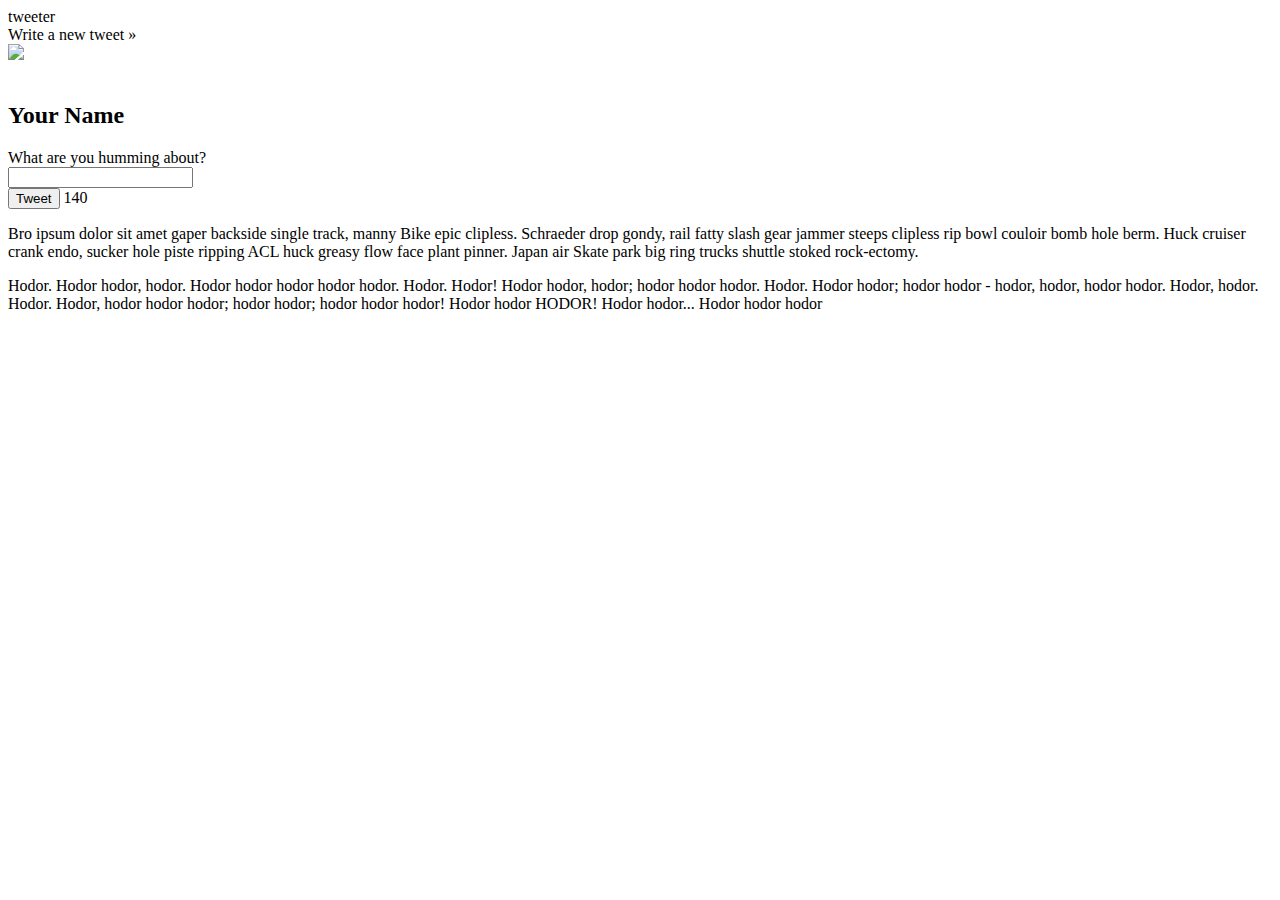
==== public/index.html @ 76049c00 "first commit, continue with setting up page functionality next" ====
<!DOCTYPE html>
<html lang="en">
  <head>
    <!-- Meta Information -->
    <title>Tweeter - Home Page</title>

    <!-- External CSS -->
    <link rel="stylesheet" href="https://cdnjs.cloudflare.com/ajax/libs/normalize/8.0.1/normalize.min.css" type="text/css" />

    <!--Font-->

    <link rel="preconnect" href="https://fonts.gstatic.com">
    <link href="https://fonts.googleapis.com/css2?family=Bungee&family=Source+Sans+Pro:ital,wght@0,700;1,300&display=swap" rel="stylesheet">  

    <!-- App CSS -->
    <link rel="stylesheet" href="/styles/layout.css" type="text/css" />
    <link rel="stylesheet" href="/styles/nav.css" type="text/css" />
    <link rel="stylesheet" href="/styles/header.css" type="text/css" />
   

    <!-- External JS -->
    <script src="https://ajax.googleapis.com/ajax/libs/jquery/3.4.1/jquery.min.js"></script>

    <!-- App JS -->
    <script type="text/javascript" src="/scripts/client.js"></script>
  </head>

  <body>
    <!-- Top nav bar (fixed) -->
    <nav>
      <span>tweeter</span>
      <div class="tweet">
        <span> <span class="bold"> Write </span> a new tweet</span>
        <span class="arrow"> &#xBB; </span>
      </div>
    </nav>
    <header>
      <div>
          <img src="/images/profile-hex.png"> 
      </div>
      <br>
      <div>
          <h2>Your Name</h2>
      </div>
    </header>

    <!-- Page-specific (main) content here -->
    <main class="container">
      <section class="tweet-container">
        <div class="boxed">
          What are you humming about?
          <div>
            <input type="text" class="text-line" />
          </div>
            <div class="new-tweet-bottom">
              <button type="submit">Tweet</button>
              <output name="counter" class="counter" class="tweet">140
            </div>
        </div>
    </section>
    <p>Bro ipsum dolor sit amet gaper backside single track, manny Bike epic clipless. Schraeder drop gondy, rail fatty slash gear jammer steeps clipless rip bowl couloir bomb hole berm. Huck cruiser crank endo, sucker hole piste ripping ACL huck greasy flow face plant pinner. Japan air Skate park big ring trucks shuttle stoked rock-ectomy.
    </p>
    <p>
      Hodor. Hodor hodor, hodor. Hodor hodor hodor hodor hodor. Hodor. Hodor! Hodor hodor, hodor; hodor hodor hodor. Hodor. Hodor hodor; hodor hodor - hodor, hodor, hodor hodor. Hodor, hodor. Hodor. Hodor, hodor hodor hodor; hodor hodor; hodor hodor hodor! Hodor hodor HODOR! Hodor hodor... Hodor hodor hodor
    </p>
    </main>
  </body>
</html>
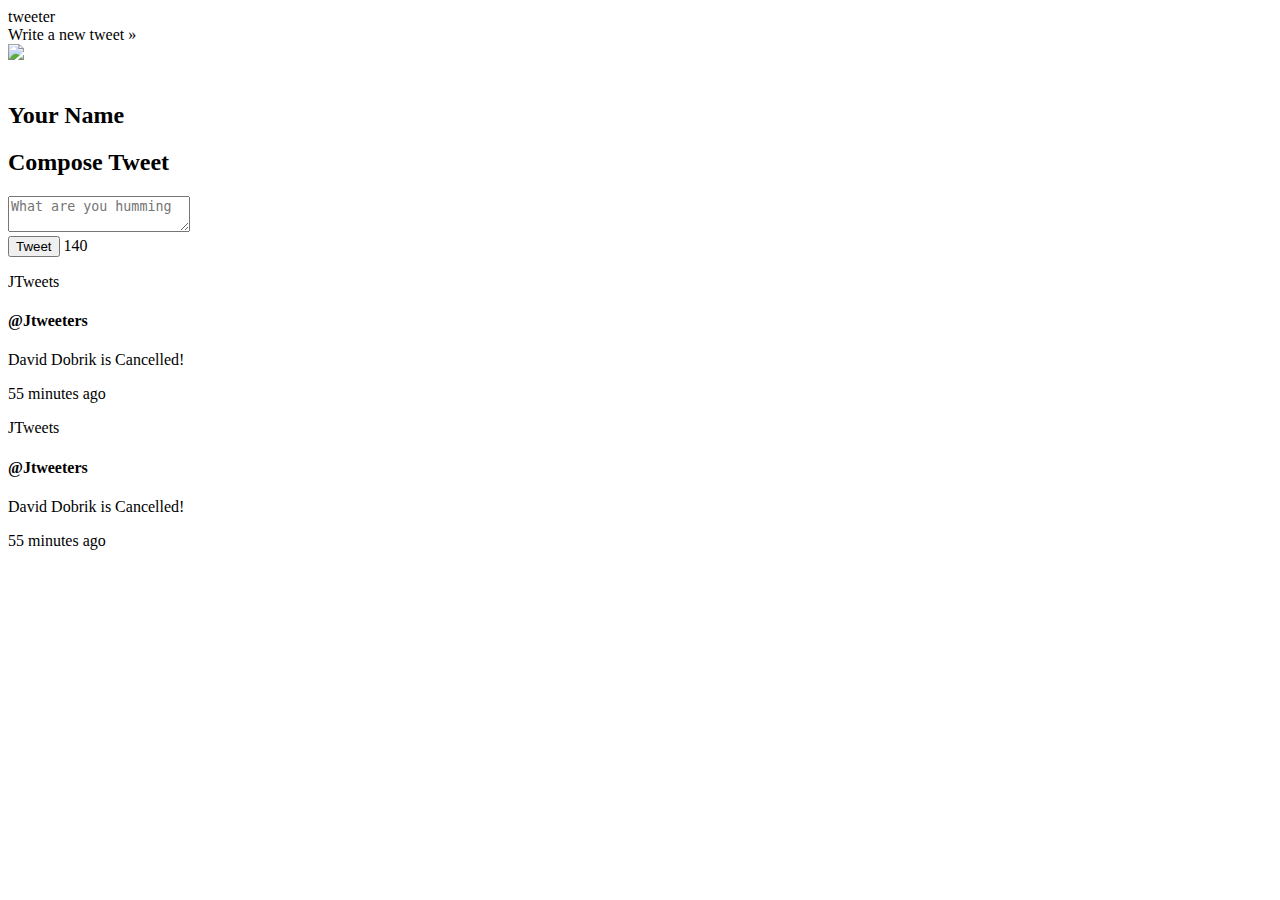
==== commit 828311cf: "finished creating tweets page. Fix nav bar next" ====
--- a/public/index.html
+++ b/public/index.html
@@ -16,13 +16,19 @@
     <link rel="stylesheet" href="/styles/layout.css" type="text/css" />
     <link rel="stylesheet" href="/styles/nav.css" type="text/css" />
     <link rel="stylesheet" href="/styles/header.css" type="text/css" />
-   
+    <link rel="stylesheet" href="/styles/new-tweet.css" type="text/css" />
+    <link rel="stylesheet" href="/styles/tweet-style.css" type="text/css" />
 
     <!-- External JS -->
     <script src="https://ajax.googleapis.com/ajax/libs/jquery/3.4.1/jquery.min.js"></script>
 
     <!-- App JS -->
-    <script type="text/javascript" src="/scripts/client.js"></script>
+    <script type="text/javascript" src="/scripts/client.js"></script>  
+    <script type="text/javascript" src="/scripts/composer-char-counter.js"></script>
+
+    <!--Font Awesome-->
+    <script src="https://use.fontawesome.com/releases/v5.15.3/js/all.js"data-auto-a11y="true"></script>
+    
   </head>
 
   <body>
@@ -36,33 +42,71 @@
     </nav>
     <header>
       <div>
-          <img src="/images/profile-hex.png"> 
+        <img src="/images/profile-hex.png"> 
       </div>
       <br>
       <div>
-          <h2>Your Name</h2>
+        <h2>Your Name</h2>
       </div>
     </header>
 
     <!-- Page-specific (main) content here -->
     <main class="container">
-      <section class="tweet-container">
-        <div class="boxed">
-          What are you humming about?
-          <div>
-            <input type="text" class="text-line" />
+      <section class="new-tweet">
+        <h2>Compose Tweet</h2>
+        <form action="/tweets" method="POST">
+          <div class="new-tweet-top">
+            <textarea class="new-tweet-top" placeholder="What are you humming" name="text" id="tweet-text"></textarea>
           </div>
-            <div class="new-tweet-bottom">
-              <button type="submit">Tweet</button>
-              <output name="counter" class="counter" class="tweet">140
-            </div>
-        </div>
+          <div class="new-tweet-bottom">
+            <button type="submit">Tweet</button>
+            <output name="counter" class="counter" for="tweet-text">140</output>
+          </div>
+        </form>
     </section>
-    <p>Bro ipsum dolor sit amet gaper backside single track, manny Bike epic clipless. Schraeder drop gondy, rail fatty slash gear jammer steeps clipless rip bowl couloir bomb hole berm. Huck cruiser crank endo, sucker hole piste ripping ACL huck greasy flow face plant pinner. Japan air Skate park big ring trucks shuttle stoked rock-ectomy.
-    </p>
-    <p>
-      Hodor. Hodor hodor, hodor. Hodor hodor hodor hodor hodor. Hodor. Hodor! Hodor hodor, hodor; hodor hodor hodor. Hodor. Hodor hodor; hodor hodor - hodor, hodor, hodor hodor. Hodor, hodor. Hodor. Hodor, hodor hodor hodor; hodor hodor; hodor hodor hodor! Hodor hodor HODOR! Hodor hodor... Hodor hodor hodor
-    </p>
+    <section class="tweet-container">
+     
+      <article class="tweet">
+        <header>
+          <div class="user">
+            <p>JTweets</p>
+          </div>
+          <h4>@Jtweeters</h4>
+        </header>
+
+        <p>David Dobrik is Cancelled!</p>
+
+        <footer>
+          <span>55 minutes ago</span>
+          <div class="littleicon">
+            <i class="fas fa-flag"></i>
+            <i class="fas fa-retweet"></i>
+            <i class="fas fa-heart"></i>
+          </div>
+        </footer>
+      </article>
+
+      <article class="tweet">
+        <header>
+          <div class="user">
+            <p>JTweets</p>
+          </div>
+          <h4>@Jtweeters</h4>
+        </header>
+
+        <p>David Dobrik is Cancelled!</p>
+
+        <footer>
+          <span>55 minutes ago</span>
+          <div class="littleicon">
+            <i class="fas fa-flag"></i>
+            <i class="fas fa-retweet"></i>
+            <i class="fas fa-heart"></i>
+          </div>
+        </footer>
+      </article>
+      
+    </section>  
     </main>
   </body>
 </html>
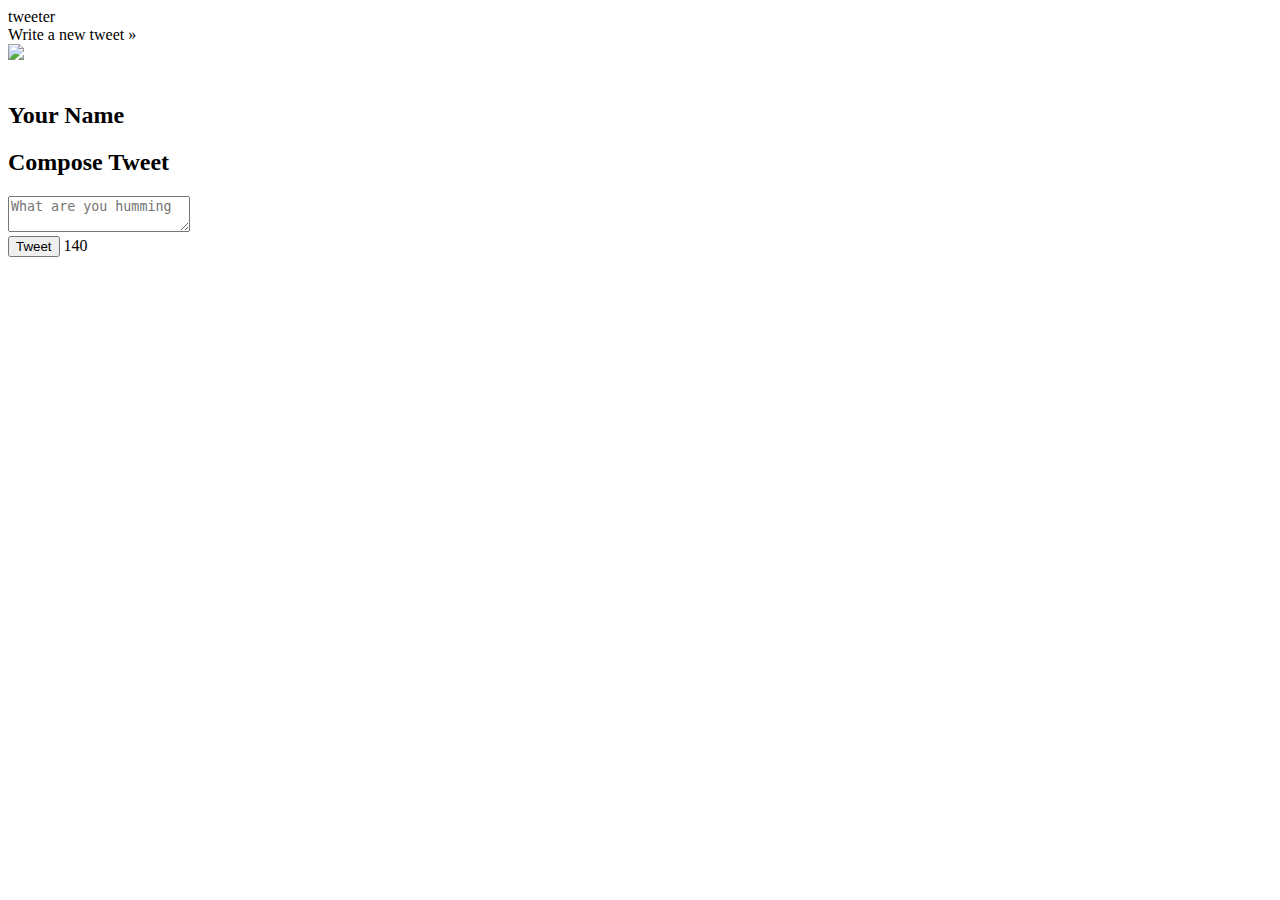
==== commit bfe73b8f: "finished dynamic one page with errorhandling, media queries next." ====
--- a/public/index.html
+++ b/public/index.html
@@ -20,6 +20,7 @@
     <link rel="stylesheet" href="/styles/tweet-style.css" type="text/css" />
 
     <!-- External JS -->
+    <script src="https://cdnjs.cloudflare.com/ajax/libs/moment.js/2.29.1/moment.min.js" integrity="sha512-qTXRIMyZIFb8iQcfjXWCO8+M5Tbc38Qi5WzdPOYZHIlZpzBHG3L3by84BBBOiRGiEb7KKtAOAs5qYdUiZiQNNQ==" crossorigin="anonymous"></script>
     <script src="https://ajax.googleapis.com/ajax/libs/jquery/3.4.1/jquery.min.js"></script>
 
     <!-- App JS -->
@@ -28,7 +29,8 @@
 
     <!--Font Awesome-->
     <script src="https://use.fontawesome.com/releases/v5.15.3/js/all.js"data-auto-a11y="true"></script>
-    
+
+    <!--AjaxJquery Function for tweets to be posted(below is the example to work of? or do we have it in the client.js)-->
   </head>
 
   <body>
@@ -53,6 +55,7 @@
     <!-- Page-specific (main) content here -->
     <main class="container">
       <section class="new-tweet">
+        <div class= "errors"> </div>
         <h2>Compose Tweet</h2>
         <form action="/tweets" method="POST">
           <div class="new-tweet-top">
@@ -64,49 +67,12 @@
           </div>
         </form>
     </section>
-    <section class="tweet-container">
-     
-      <article class="tweet">
-        <header>
-          <div class="user">
-            <p>JTweets</p>
-          </div>
-          <h4>@Jtweeters</h4>
-        </header>
+    
+    <section id="tweet-container">
+      
+      
+    </section> 
 
-        <p>David Dobrik is Cancelled!</p>
-
-        <footer>
-          <span>55 minutes ago</span>
-          <div class="littleicon">
-            <i class="fas fa-flag"></i>
-            <i class="fas fa-retweet"></i>
-            <i class="fas fa-heart"></i>
-          </div>
-        </footer>
-      </article>
-
-      <article class="tweet">
-        <header>
-          <div class="user">
-            <p>JTweets</p>
-          </div>
-          <h4>@Jtweeters</h4>
-        </header>
-
-        <p>David Dobrik is Cancelled!</p>
-
-        <footer>
-          <span>55 minutes ago</span>
-          <div class="littleicon">
-            <i class="fas fa-flag"></i>
-            <i class="fas fa-retweet"></i>
-            <i class="fas fa-heart"></i>
-          </div>
-        </footer>
-      </article>
-      
-    </section>  
     </main>
   </body>
 </html>
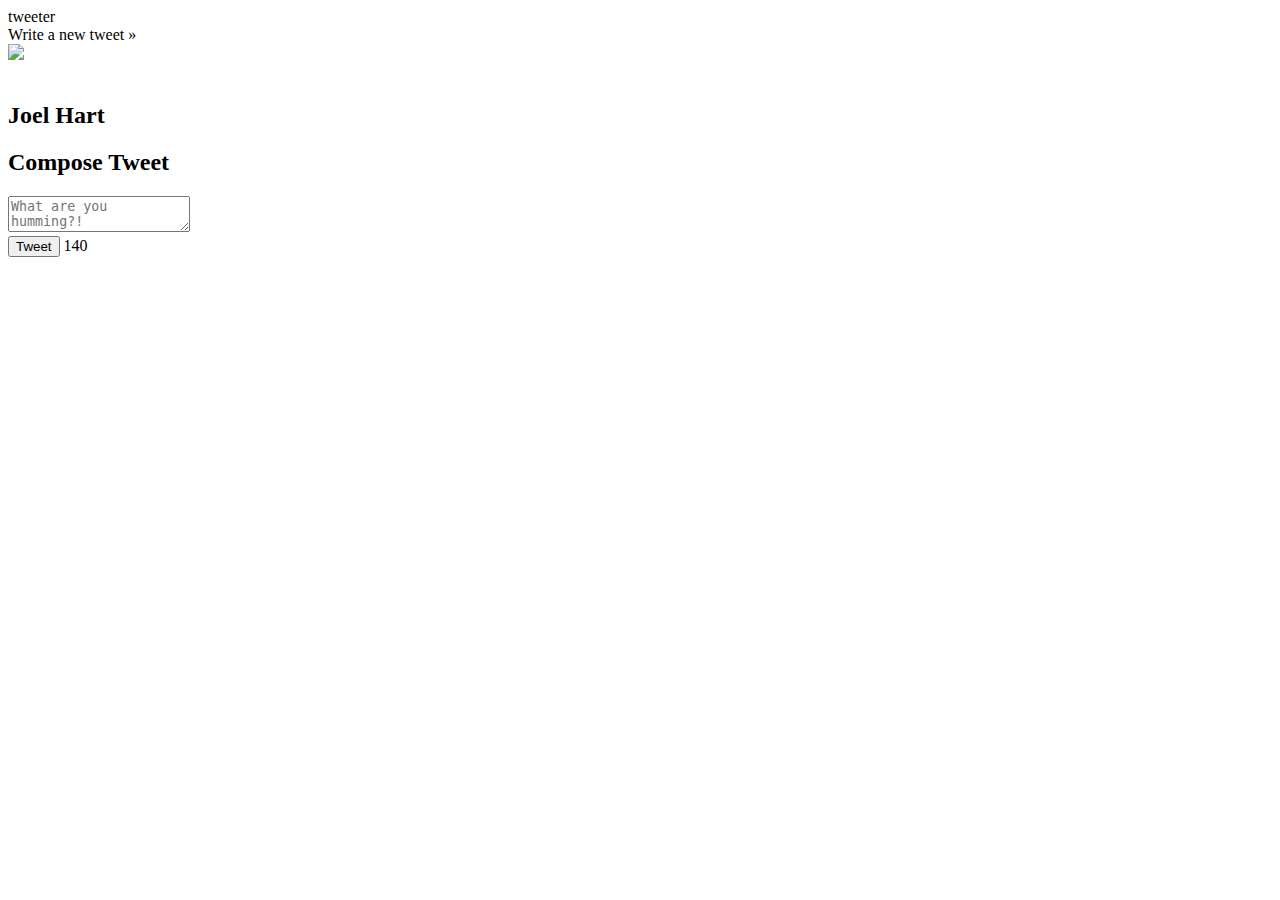
==== commit 1f822ec1: "updated styles- follow up with final edit & eslint." ====
--- a/public/index.html
+++ b/public/index.html
@@ -3,7 +3,8 @@
   <head>
     <!-- Meta Information -->
     <title>Tweeter - Home Page</title>
-
+    <meta name="viewport" content="width=device-width, initial-scale=1, shrink-to-fit=no">
+    
     <!-- External CSS -->
     <link rel="stylesheet" href="https://cdnjs.cloudflare.com/ajax/libs/normalize/8.0.1/normalize.min.css" type="text/css" />
 
@@ -22,13 +23,12 @@
     <!-- External JS -->
     <script src="https://cdnjs.cloudflare.com/ajax/libs/moment.js/2.29.1/moment.min.js" integrity="sha512-qTXRIMyZIFb8iQcfjXWCO8+M5Tbc38Qi5WzdPOYZHIlZpzBHG3L3by84BBBOiRGiEb7KKtAOAs5qYdUiZiQNNQ==" crossorigin="anonymous"></script>
     <script src="https://ajax.googleapis.com/ajax/libs/jquery/3.4.1/jquery.min.js"></script>
+    <script src="https://use.fontawesome.com/releases/v5.15.3/js/all.js"data-auto-a11y="true"></script>
 
     <!-- App JS -->
     <script type="text/javascript" src="/scripts/client.js"></script>  
     <script type="text/javascript" src="/scripts/composer-char-counter.js"></script>
 
-    <!--Font Awesome-->
-    <script src="https://use.fontawesome.com/releases/v5.15.3/js/all.js"data-auto-a11y="true"></script>
 
     <!--AjaxJquery Function for tweets to be posted(below is the example to work of? or do we have it in the client.js)-->
   </head>
@@ -48,7 +48,7 @@
       </div>
       <br>
       <div>
-        <h2>Your Name</h2>
+        <h2>Joel Hart</h2>
       </div>
     </header>
 
@@ -59,7 +59,7 @@
         <h2>Compose Tweet</h2>
         <form action="/tweets" method="POST">
           <div class="new-tweet-top">
-            <textarea class="new-tweet-top" placeholder="What are you humming" name="text" id="tweet-text"></textarea>
+            <textarea placeholder="What are you humming?!" name="text" id="tweet-text"></textarea>
           </div>
           <div class="new-tweet-bottom">
             <button type="submit">Tweet</button>
